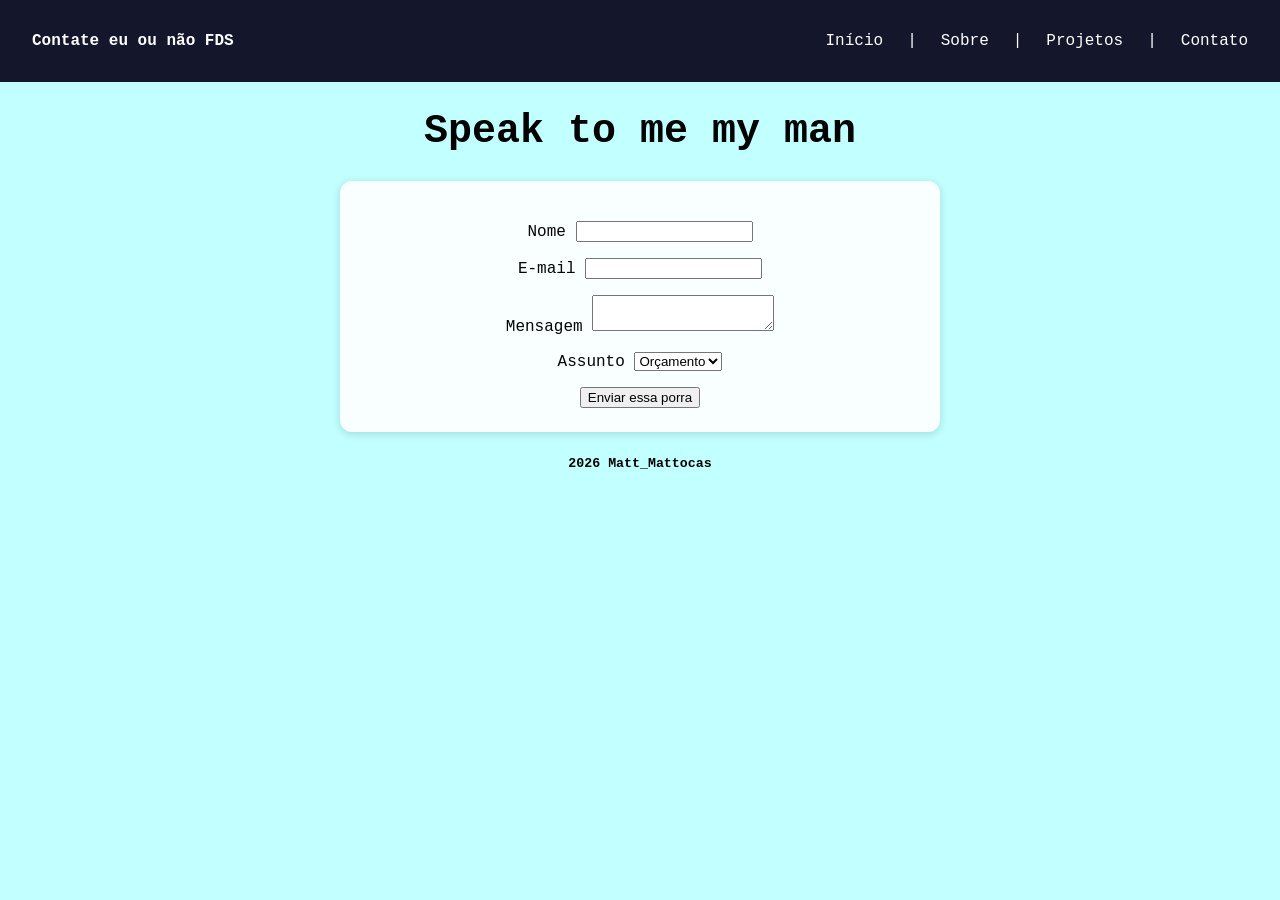
==== contato.html @ ec7dc880 "Add files via upload" ====
<!DOCTYPE html>
<html lang="pt-BR">

<head>
    <link rel="stylesheet" href="css/style.css">
    <meta charset="UTF-8">
    <title>Contato</title>
</head>

<body>

    <header>
        <p><strong>Contate eu ou não FDS</strong></p>

        <nav>
            <a href="index.html">Início</a> |
            <a href="sobre.html">Sobre</a> |
            <a href="projetos.html">Projetos</a> |
            <a href="contato.html">Contato</a>
        </nav>
    </header>
    <main>
        <h1>Speak to me my man</h1>
        <section class="card">
            <form>
                <p>
                    <label for="nome">Nome</label>
                    <input type="text" id="nome" name="nome" required>
                </p>
                <p>
                    <label for="email">E-mail</label>
                    <input type="email" id="email" name="email" required>
                </p>
                <label for="mensagem">Mensagem</label>
                <textarea type="mensagem" id="mensagem" name="mensagem"></textarea>
                </p>
                <p>
                    <label for="assunto">Assunto</label>
                    <select id="assunto" name="assunto">
                        <option>Orçamento</option>
                        <option>Dúvida</option>
                        <option>Outro</option>
                    </select>
                </p>
                <button type="submit">Enviar essa porra</button>
            </form>
        </section>
    </main>
    <footer>
        <h5>2026 Matt_Mattocas</h5>
    </footer>

</html>
---- css/style.css ----
body {
  background-color: rgb(194, 255, 255);
  color: rgb(3, 3, 3);
  text-align: center;
  font-family: 'Courier New', Courier, monospace;
  margin: 0;
}

h1 {
  color: rgb(3, 3, 3);
  font-size: 40px;
}

main {
  max-width: 600px;
  margin: 0 auto;
}

.card {
  background-color: rgb(249, 255, 255);
  padding: 24px;
  margin-bottom: 24px;
  border-radius: 12px;
  box-shadow: 0 2px 8px rgba(0, 0, 0, 0.15);
}

th,
td {
  border: 1px solid #14162b;
  padding: 8px 16px;
}

table {
  border-collapse: collapse;
}

th {
  background-color: #3398d6;
}

header {
  display: flex;
  justify-content: space-between;
  align-items: center;
  background-color: #14162b;
  color: white;
  padding: 16px 32px;
}

nav {
  display: flex;
  gap: 24px;
}

nav a {
  color: white;
  text-decoration: none;
}

.gostos {
  display: flex;
  gap: 12px;
  list-style: none;
  padding: 0;
  flex-grow: wrap;
}

.gosto li {
  background-color: blue;
  padding: 8px 16px;
  border-radius: 20px;
}

img {
  max-width: 100%;
}

@media (max-widht: 600px) {
  header {
    flex-direction: column;
    gap: 8px;
  }
  h1 {
    font-size: 28px;
  }
}
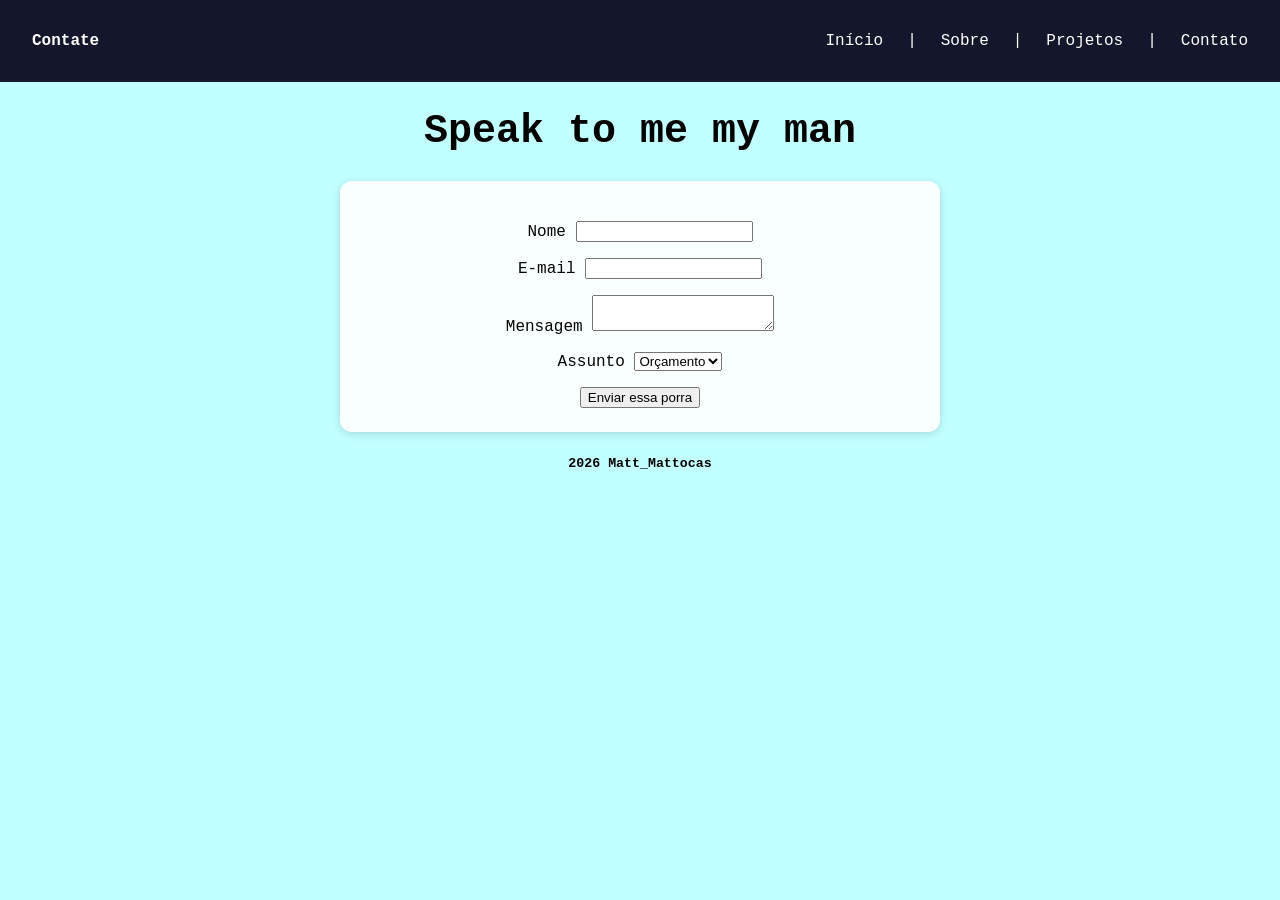
==== commit 18dbc9e1: "atualizando o site" ====
--- a/contato.html
+++ b/contato.html
@@ -10,7 +10,7 @@
 <body>
 
     <header>
-        <p><strong>Contate eu ou não FDS</strong></p>
+        <p><strong>Contate</strong></p>
 
         <nav>
             <a href="index.html">Início</a> |
@@ -19,21 +19,29 @@
             <a href="contato.html">Contato</a>
         </nav>
     </header>
+
     <main>
+
         <h1>Speak to me my man</h1>
-        <section class="card">
+
+        <div class="card">
+
             <form>
                 <p>
                     <label for="nome">Nome</label>
                     <input type="text" id="nome" name="nome" required>
                 </p>
+
                 <p>
                     <label for="email">E-mail</label>
                     <input type="email" id="email" name="email" required>
                 </p>
-                <label for="mensagem">Mensagem</label>
-                <textarea type="mensagem" id="mensagem" name="mensagem"></textarea>
+
+                <p>
+                    <label for="mensagem">Mensagem</label>
+                    <textarea id="mensagem" name="mensagem"></textarea>
                 </p>
+
                 <p>
                     <label for="assunto">Assunto</label>
                     <select id="assunto" name="assunto">
@@ -42,12 +50,19 @@
                         <option>Outro</option>
                     </select>
                 </p>
+
                 <button type="submit">Enviar essa porra</button>
+
             </form>
-        </section>
+
+        </div>
+
     </main>
+
     <footer>
         <h5>2026 Matt_Mattocas</h5>
     </footer>
 
+</body>
+
 </html>
--- a/css/style.css
+++ b/css/style.css
@@ -2,7 +2,7 @@
   background-color: rgb(194, 255, 255);
   color: rgb(3, 3, 3);
   text-align: center;
-  font-family: 'Courier New', Courier, monospace;
+  font-family: 'Poppins', 'Courier New', Courier, monospace;
   margin: 0;
 }
 
@@ -22,6 +22,13 @@
   margin-bottom: 24px;
   border-radius: 12px;
   box-shadow: 0 2px 8px rgba(0, 0, 0, 0.15);
+  transition: 0.3s;
+}
+
+.projetos {
+  display: grid;
+  grid-template-columns: repeat(2, 1fr);
+  gap: 24px;
 }
 
 th,
@@ -75,6 +82,15 @@
   max-width: 100%;
 }
 
+nav a:hover  {
+ color: blue;
+}
+
+.card:hover {
+ transform: translate(6px);
+  box-shadow: 0 10px 24px rgba(0, 0, 0, 0.25);
+}
+
 @media (max-widht: 600px) {
   header {
     flex-direction: column;
@@ -83,4 +99,7 @@
   h1 {
     font-size: 28px;
   }
+  .projetos {
+    grid-template-columns: 1fr;
+  }
 }
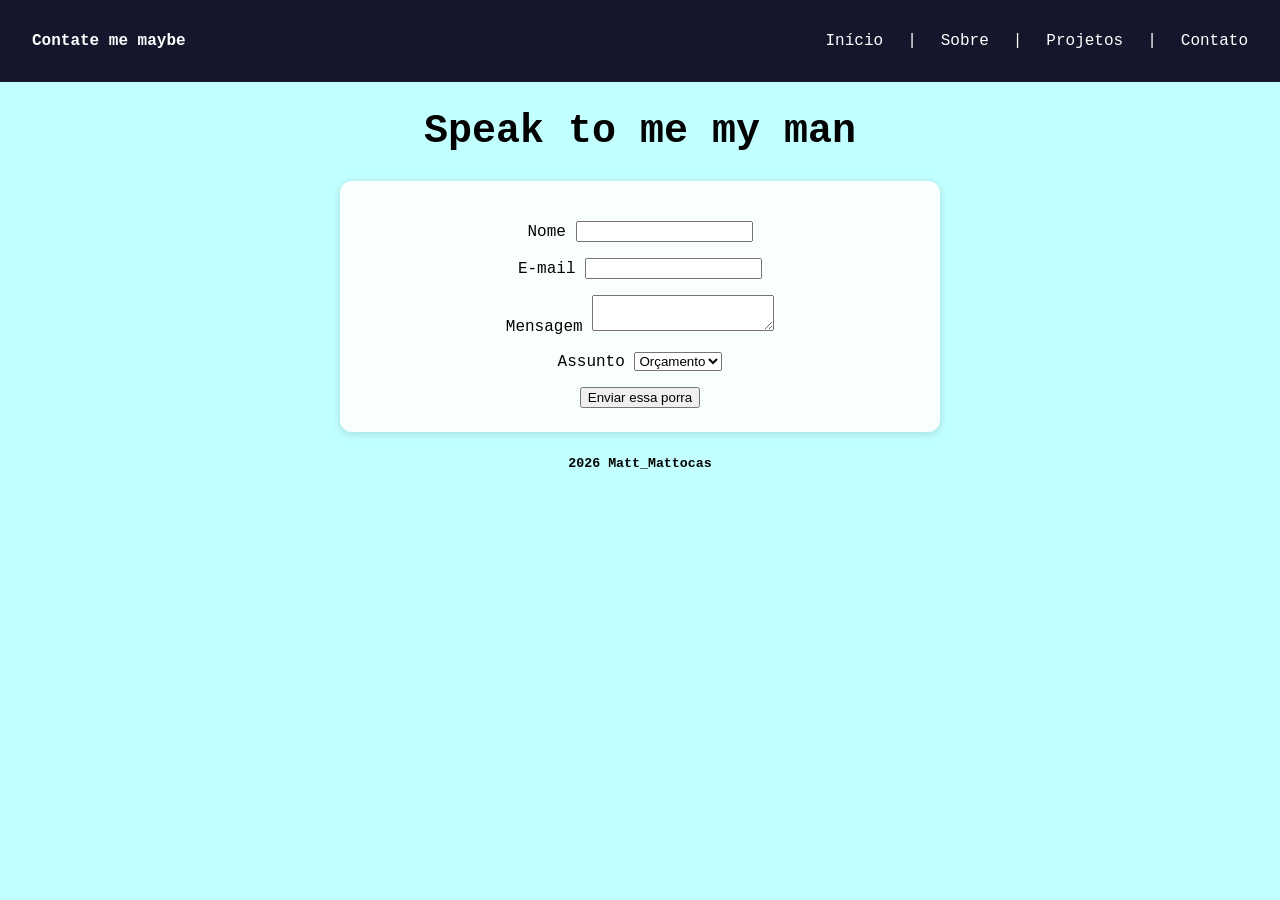
==== commit 1ccafea6: "Alteração/Modo dark" ====
--- a/contato.html
+++ b/contato.html
@@ -10,7 +10,7 @@
 <body>
 
     <header>
-        <p><strong>Contate</strong></p>
+        <p><strong>Contate me maybe</strong></p>
 
         <nav>
             <a href="index.html">Início</a> |
